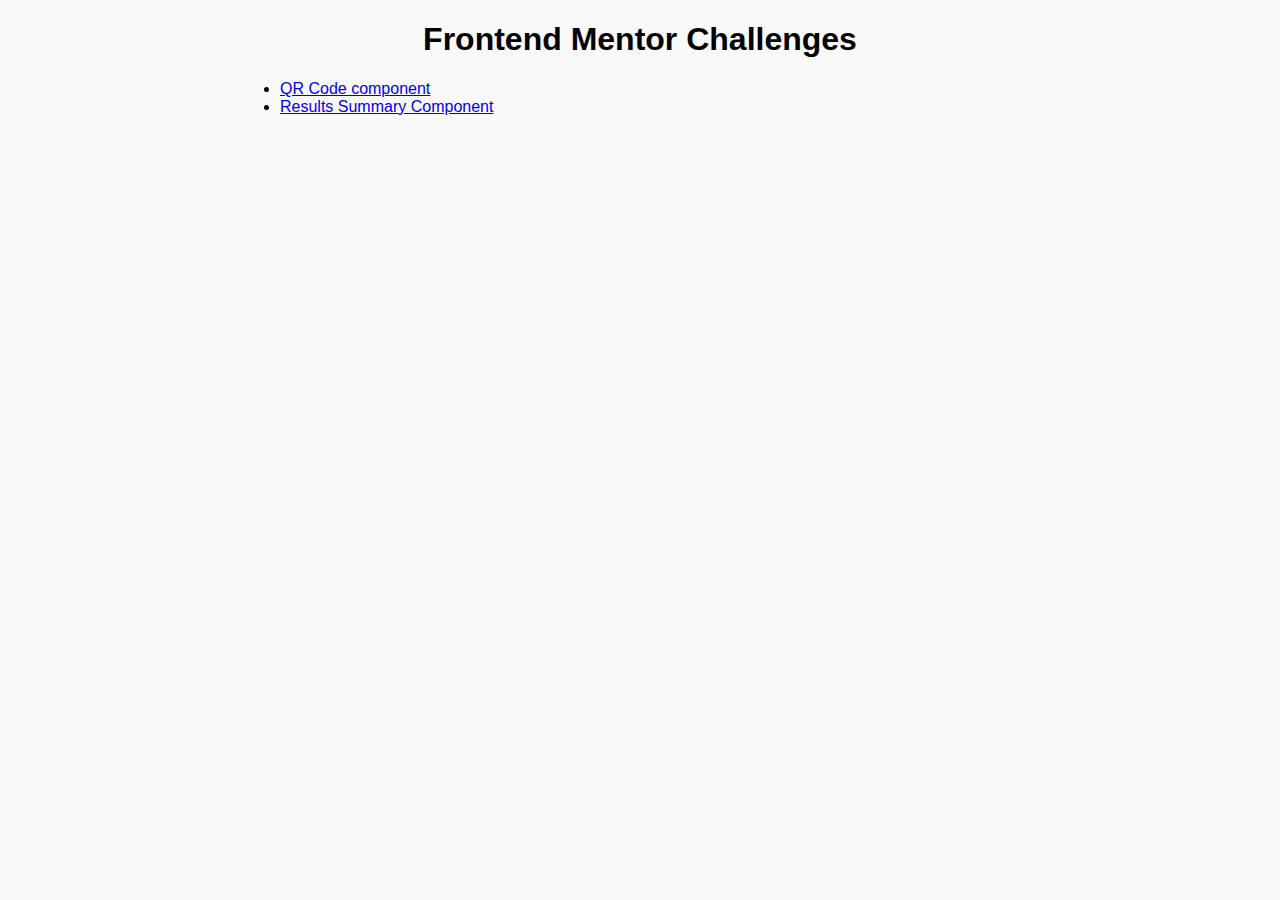
==== index.html @ a29428c2 "adding challenges" ====
<!DOCTYPE html>
<html lang="en">
<head>
    <meta charset="UTF-8">
    <meta name="viewport" content="width=device-width, initial-scale=1.0">
    <title>Frontend Mentor Challenges</title>
    <style>
        body {
            font-family: sans-serif;
            background-color: #f9f9f9;
        }
        header {
            text-align: center;
        }
        main {
            margin: auto;
            max-width: 800px;
        }
    </style>
</head>
<body>
    <header>
        <h1>Frontend Mentor Challenges</h1>
    </header>
    <main>
    <ul>
        <li><a href="qr-code-component-main\index.html">QR Code component</a></li>
        <li><a href="results-summary-component-main\index.html">Results Summary Component</a></li>
    </ul>
</main>
</body>
</html>
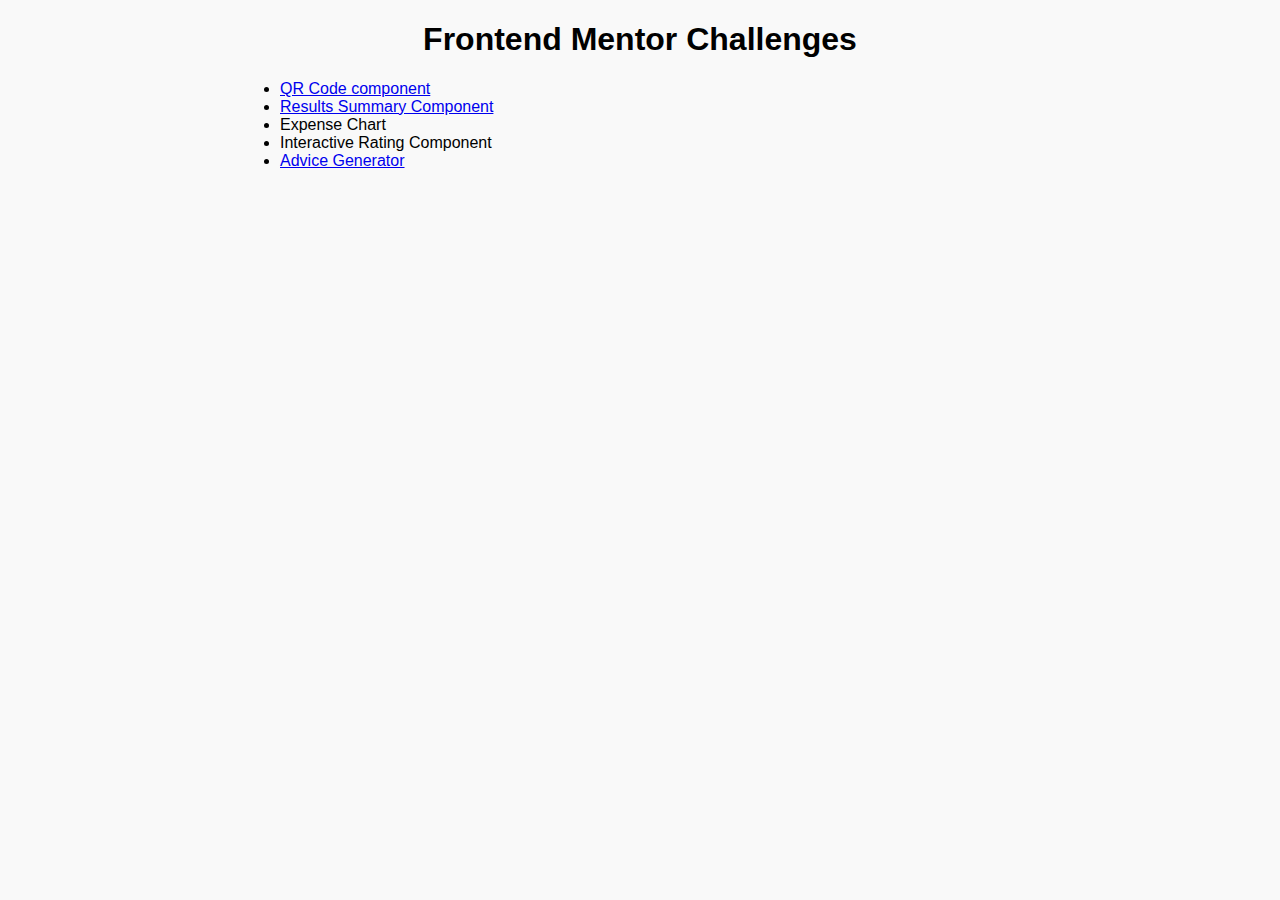
==== commit cec9583f: "updating index" ====
--- a/index.html
+++ b/index.html
@@ -26,6 +26,9 @@
     <ul>
         <li><a href="qr-code-component-main\index.html">QR Code component</a></li>
         <li><a href="results-summary-component-main\index.html">Results Summary Component</a></li>
+        <li><a href="expenses-chart-component-main\index.html"></a>Expense Chart</li>
+        <li><a href="interactive-rating-component-main\index.html"></a>Interactive Rating Component</li>
+        <li><a href="advice-generator-app-main\index.html">Advice Generator</a></li>
     </ul>
 </main>
 </body>
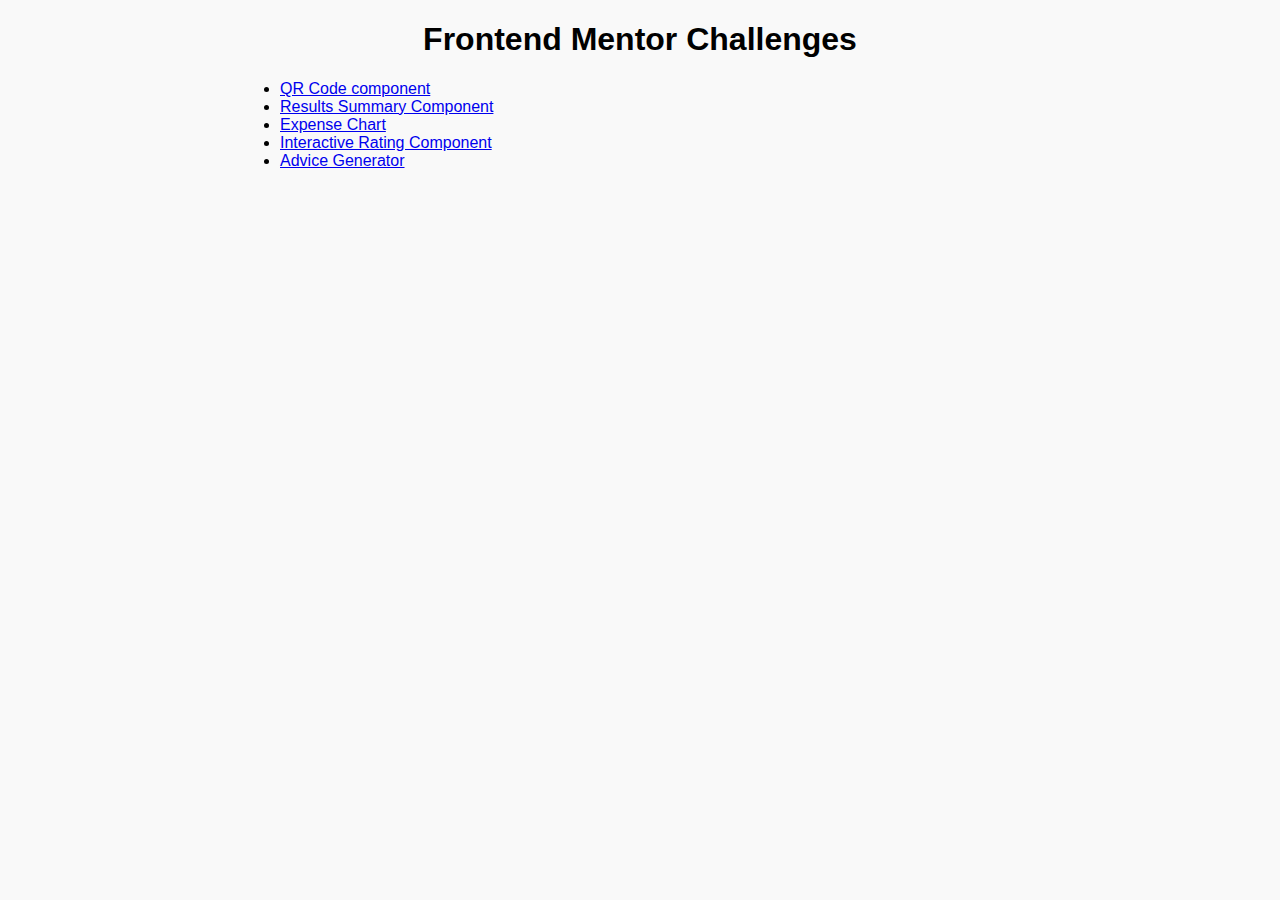
==== commit e7823c31: "fixing link typo" ====
--- a/index.html
+++ b/index.html
@@ -24,11 +24,31 @@
     </header>
     <main>
     <ul>
-        <li><a href="qr-code-component-main\index.html">QR Code component</a></li>
-        <li><a href="results-summary-component-main\index.html">Results Summary Component</a></li>
-        <li><a href="expenses-chart-component-main\index.html"></a>Expense Chart</li>
-        <li><a href="interactive-rating-component-main\index.html"></a>Interactive Rating Component</li>
-        <li><a href="advice-generator-app-main\index.html">Advice Generator</a></li>
+        <li>
+            <a href="qr-code-component-main\index.html">
+                QR Code component
+            </a>
+        </li>
+        <li>
+            <a href="results-summary-component-main\index.html">
+                Results Summary Component
+            </a>
+        </li>
+        <li>
+            <a href="expenses-chart-component-main\index.html">
+                Expense Chart
+            </a>
+        </li>
+        <li>
+            <a href="interactive-rating-component-main\index.html">
+                Interactive Rating Component
+            </a>
+        </li>
+        <li>
+            <a href="advice-generator-app-main\index.html">
+                Advice Generator
+            </a>
+        </li>
     </ul>
 </main>
 </body>
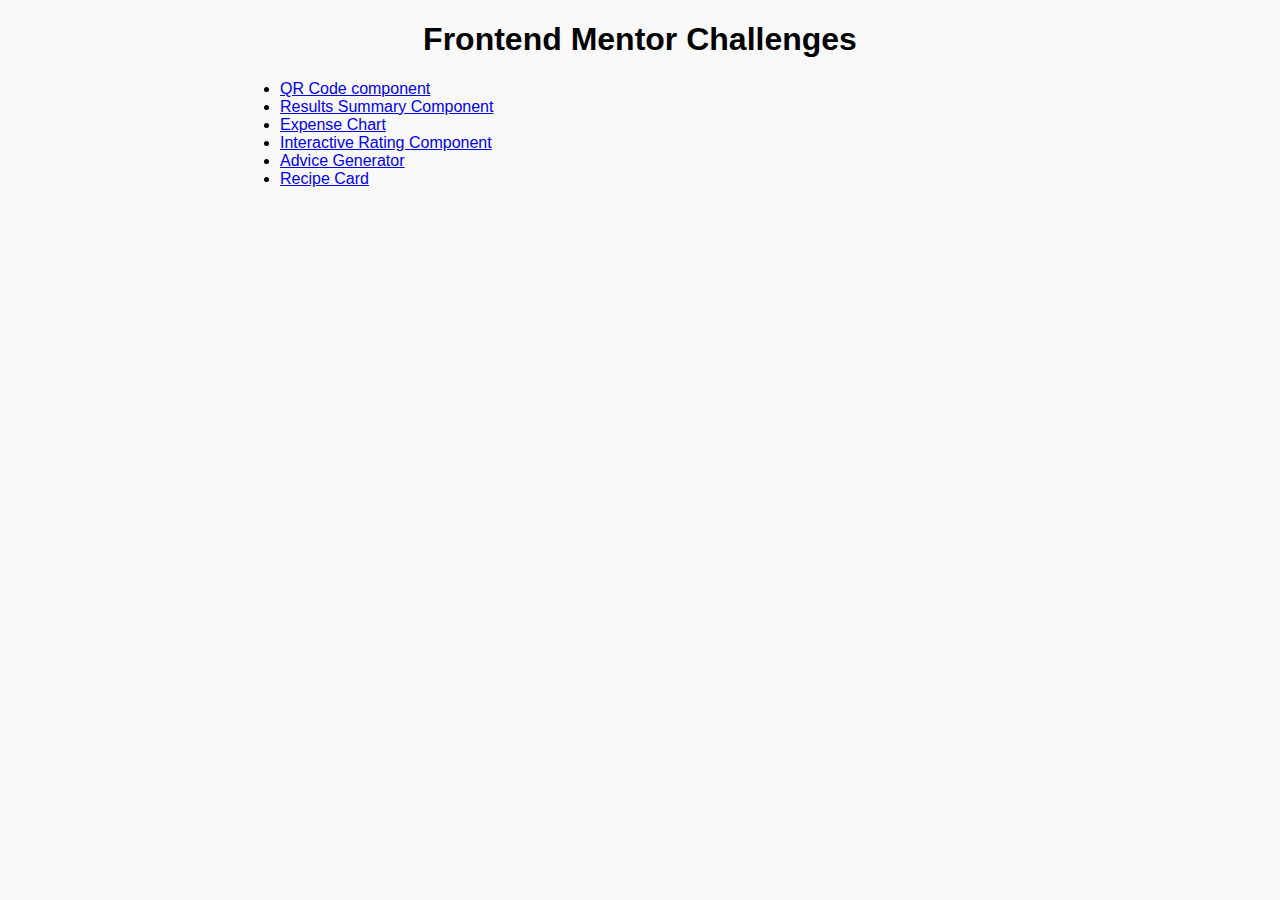
==== commit 280866fa: "update recipe solution" ====
--- a/index.html
+++ b/index.html
@@ -49,6 +49,11 @@
                 Advice Generator
             </a>
         </li>
+        <li>
+            <a href="recipe-page-main/index.html">
+                Recipe Card
+            </a>
+        </li>
     </ul>
 </main>
 </body>
